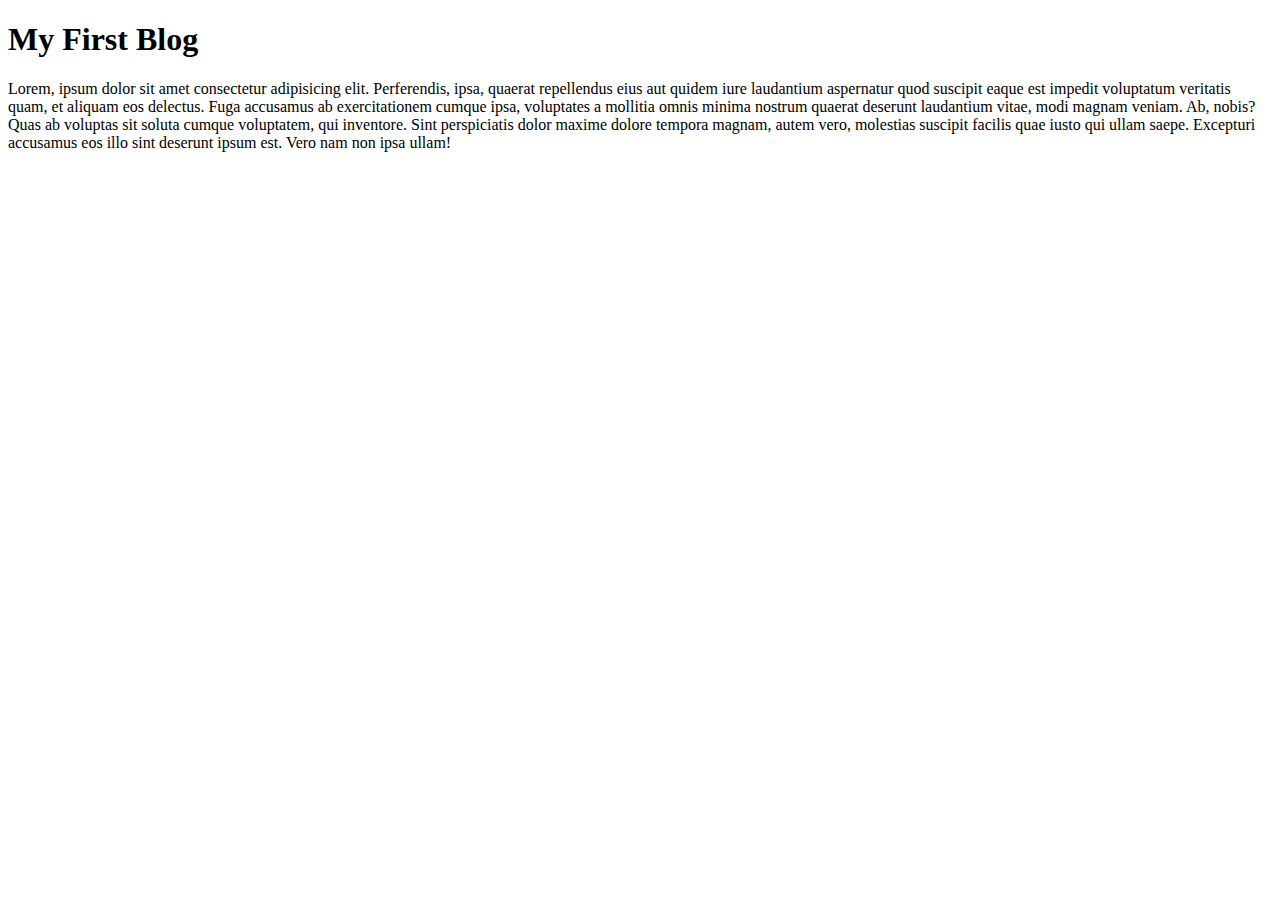
==== html-boilerplate/firstBlog.html @ e769c304 "Add firstBlog.html and index.html" ====
<!DOCTYPE html>
<html lang="en">

<head>
    <meta charset="UTF-8">
    <meta name="viewport" content="width=device-width, initial-scale=1.0">
    <title>Test Blog</title>
</head>

<body>

    <h1>My First Blog
    </h1>

    <p>Lorem, ipsum dolor sit amet consectetur adipisicing elit. Perferendis, ipsa, quaerat repellendus eius aut quidem
        iure laudantium aspernatur quod suscipit eaque est impedit voluptatum veritatis quam, et aliquam eos delectus.
        Fuga accusamus ab exercitationem cumque ipsa, voluptates a mollitia omnis minima nostrum quaerat deserunt
        laudantium vitae, modi magnam veniam. Ab, nobis? Quas ab voluptas sit soluta cumque voluptatem, qui inventore.
        Sint perspiciatis dolor maxime dolore tempora magnam, autem vero, molestias suscipit facilis quae iusto qui
        ullam saepe. Excepturi accusamus eos illo sint deserunt ipsum est. Vero nam non ipsa ullam!</p>

</body>

</html>
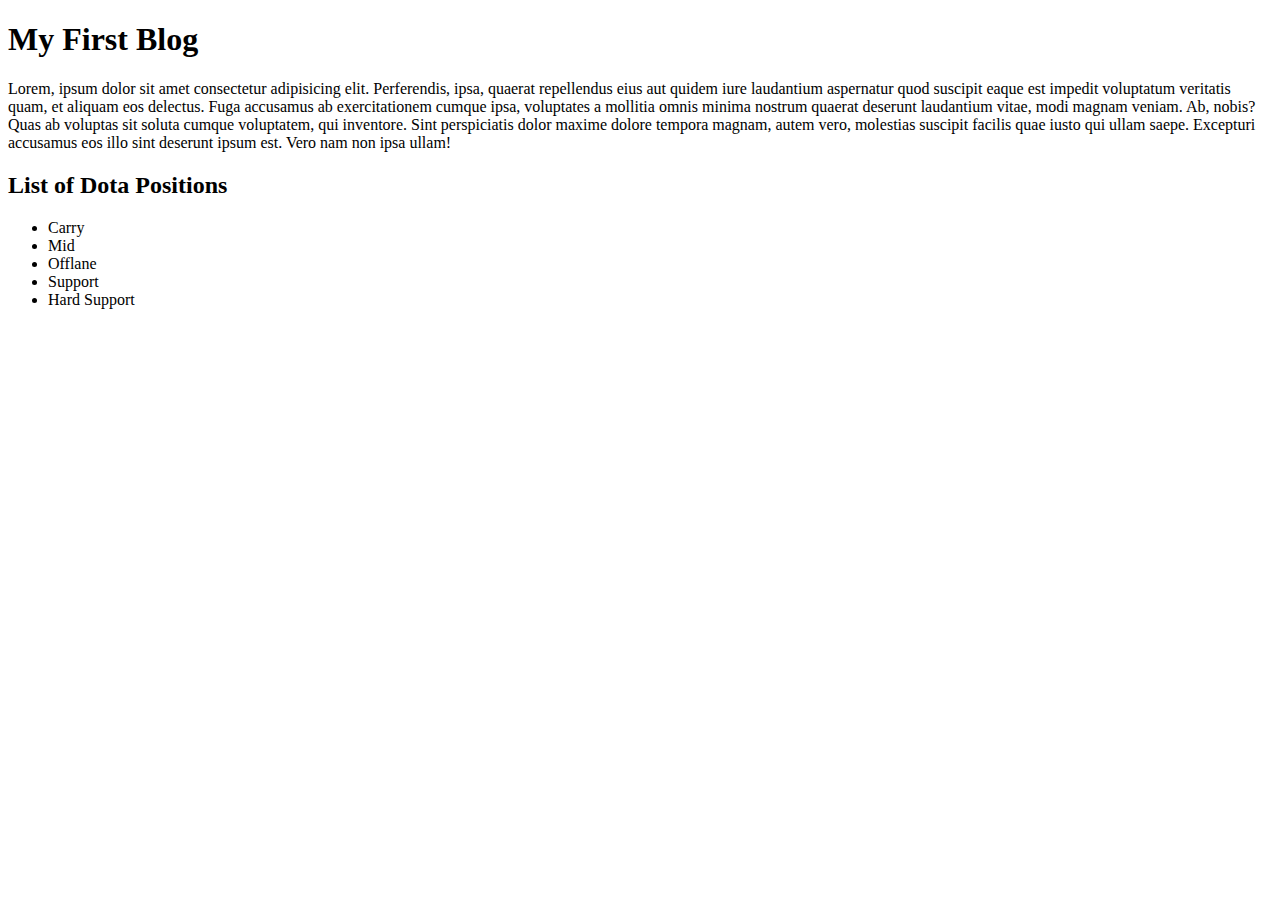
==== commit 7b97df76: "Edited firstBlog.html to add lists" ====
--- a/html-boilerplate/firstBlog.html
+++ b/html-boilerplate/firstBlog.html
@@ -19,6 +19,15 @@
         Sint perspiciatis dolor maxime dolore tempora magnam, autem vero, molestias suscipit facilis quae iusto qui
         ullam saepe. Excepturi accusamus eos illo sint deserunt ipsum est. Vero nam non ipsa ullam!</p>
 
+    <h2>List of Dota Positions</h2>
+    <ul>
+        <li>Carry</li>
+        <li>Mid</li>
+        <li>Offlane</li>
+        <li>Support</li>
+        <li>Hard Support</li>
+    </ul>
+
 </body>
 
 </html>